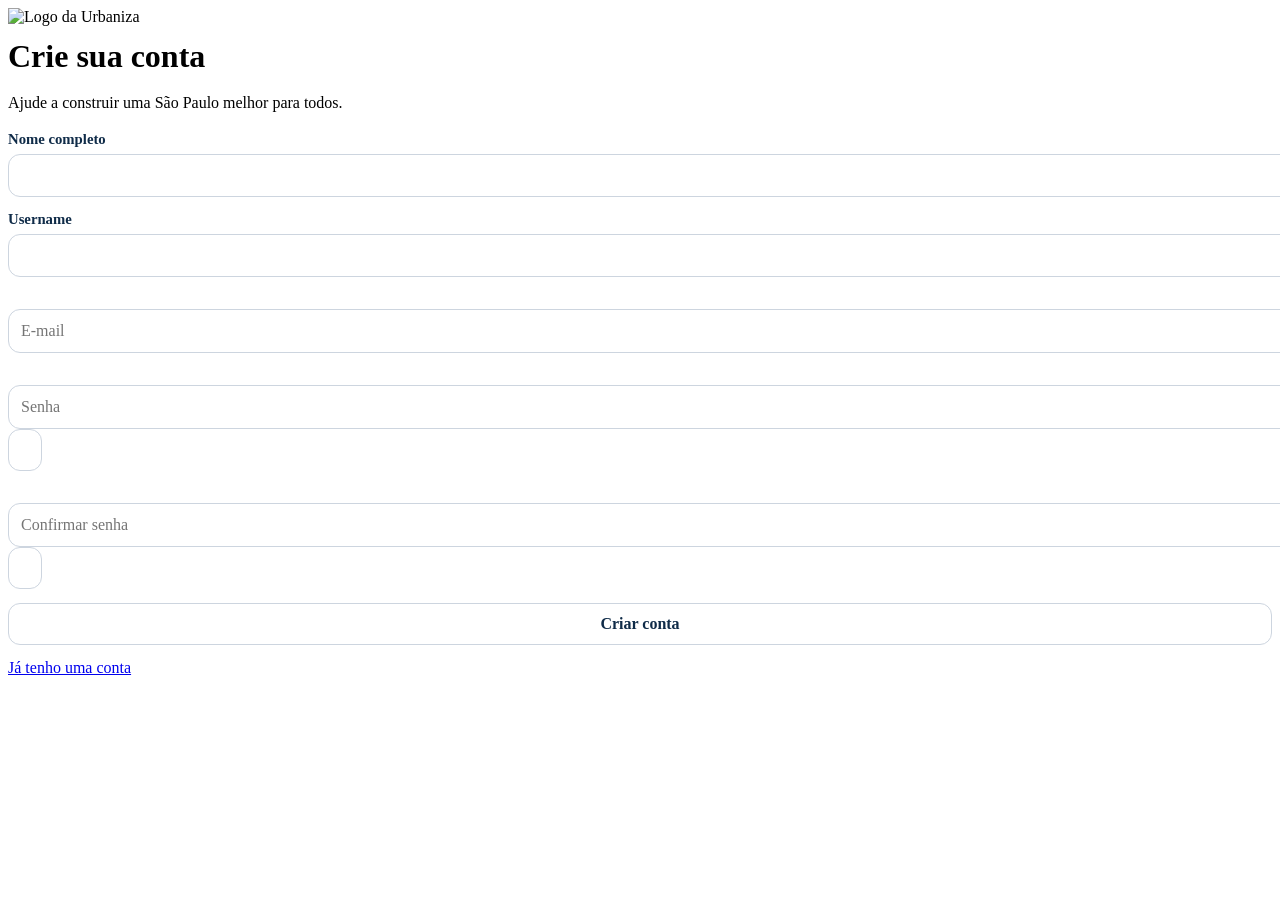
==== Cadastro.html @ 2e2e7699 "feat: implementa backend Spring Boot e integra funcionalidades do Urbaniza" ====
<!DOCTYPE html>
<html lang="PT-BR">

<head>
    <meta charset="UTF-8">
    <meta name="viewport" content="width=device-width, initial-scale=1.0">
    <title>Criar conta | Urbaniza</title>
    <link rel="stylesheet" href="Style.css">
    <link rel="stylesheet" href="App.css">
    <script src="App.js" defer></script>
</head>

<body>
    <header>
        <img src="./assets/Logo.svg" alt="Logo da Urbaniza" class="logo">
    </header>

    <main>
        <h1>Crie sua conta</h1>
        <p>
            Ajude a construir uma São Paulo melhor para todos.
        </p>
        <form>
            <label>Nome completo<input name="nome" autocomplete="name" maxlength="100" required></label>
            <label>Username<input name="username" autocomplete="username" pattern="[a-z0-9_]{3,30}" minlength="3" maxlength="30" title="3 a 30 letras minúsculas, números ou _" required></label>
            <div class="campo">
                <img src="./assets/Email.svg" alt="" class="icone">
                <input type="email" name="email" placeholder="E-mail" aria-label="E-mail" autocomplete="email" maxlength="254" required>
            </div>

            <div class="campo">
                <img src="./assets/Cadeado.svg" alt="" class="icone">
                <input type="password" name="senha" placeholder="Senha" aria-label="Senha" autocomplete="new-password" minlength="8" maxlength="72"
                    required>

                <button type="button" class="mostrar-senha" aria-label="Mostrar senha">
                    <img src="./assets/Olho.svg" alt="" class="icone">
                </button>
            </div>

            <div class="campo">
                <img src="./assets/Cadeado.svg" alt="" class="icone">
                <input type="password" name="confirmarSenha" placeholder="Confirmar senha" aria-label="Confirmar senha"
                    autocomplete="new-password" minlength="8" maxlength="72" required>

                <button type="button" class="mostrar-senha" aria-label="Mostrar confirmação de senha">
                    <img src="./assets/Olho.svg" alt="" class="icone">
                </button>
            </div>

            <button type="submit">Criar conta</button>
            <a href="Index.html" class="recuperar-senha">Já tenho uma conta</a>
        </form>
    </main>

</body>

</html>
---- App.css ----
[hidden] { display: none !important; }
label { display: flex; flex-direction: column; gap: 6px; text-align: left; color: #0f2b48; font-size: .92rem; font-weight: 600; }
form { display: flex; flex-direction: column; gap: 14px; }
input, select, textarea { width: 100%; min-width: 0; padding: 12px; border: 1px solid #cdd5df; border-radius: 12px; background: #fff; color: #0f2b48; font: inherit; }
textarea { resize: vertical; }
button, .botao { padding: 11px 16px; border: 1px solid #cdd5df; border-radius: 12px; background: white; color: #0f2b48; font: inherit; font-weight: 600; cursor: pointer; text-decoration: none; text-align: center; }
button:disabled { opacity: .6; cursor: wait; }
.primario, .botao { background: #068a47; color: #fff; border-color: #068a47; }
.perigo { color: #b42318; border-color: #fda29b; }
.painel { background: white; border-radius: 18px; padding: 22px; margin: 18px 0; box-shadow: 0 6px 18px #0f2b480b; }
h1 { margin: 12px 0; } h2 { margin-bottom: 14px; font-size: 1.25rem; }
p { line-height: 1.5; } section { margin-bottom: 22px; }
#status, .mensagem { margin: 12px 0; white-space: pre-line; overflow-wrap: anywhere; }
.mensagem:not(:empty), #status:not(:empty) { padding: 12px; border-radius: 10px; background: #eaf4f0; color: #135b3c; }
.erro, .mensagem.erro:not(:empty), #status.erro:not(:empty) { background: #fff0ee; color: #b42318; }
.acoes { display: flex; flex-wrap: wrap; gap: 8px; margin-top: 12px; }
.lista { display: grid; gap: 12px; margin: 16px 0; }
.lista article { padding: 18px; border-radius: 16px; background: white; border: 1px solid #e4e7ec; overflow-wrap: anywhere; }
.lista article p { margin: 6px 0; white-space: pre-wrap; }
.lista article h3 { margin-bottom: 8px; }
.notas-form { display: grid; grid-template-columns: repeat(3,minmax(0,1fr)); gap: 10px; }
.filtros { margin-top: 14px; }
.checkbox { flex-direction: row; align-items: center; } .checkbox input { width: auto; }
a:focus-visible, button:focus-visible, input:focus-visible, select:focus-visible, textarea:focus-visible { outline: 3px solid #3a75d0; outline-offset: 3px; }
.status-sem-notas { color: #64748b; background: #eef1f5; }
.status-ruim { color: #b42318; background: #fff0ee; }
#lista-regioes button { text-align: left; display: block; width: 100%; }
.card-regiao { text-decoration: none; color: inherit; }
.card-regiao .corpo-regiao { padding: 20px; }
.aviso-local { padding: 12px; background: #fff4ce; color: #644c00; border-radius: 12px; margin: 12px 0; }
.modal[open] { display: block; }
.modal form { margin-top: 16px; }
.leaflet-control-attribution { font-size: 10px; }
@media(max-width: 480px) { .notas-form { grid-template-columns: 1fr; } .painel { padding: 16px; } .filtros-categorias { flex-wrap: wrap; } }
.botao { display: inline-flex; align-items: center; justify-content: center; margin-top: 10px; }
.barra-busca { align-items: stretch; }
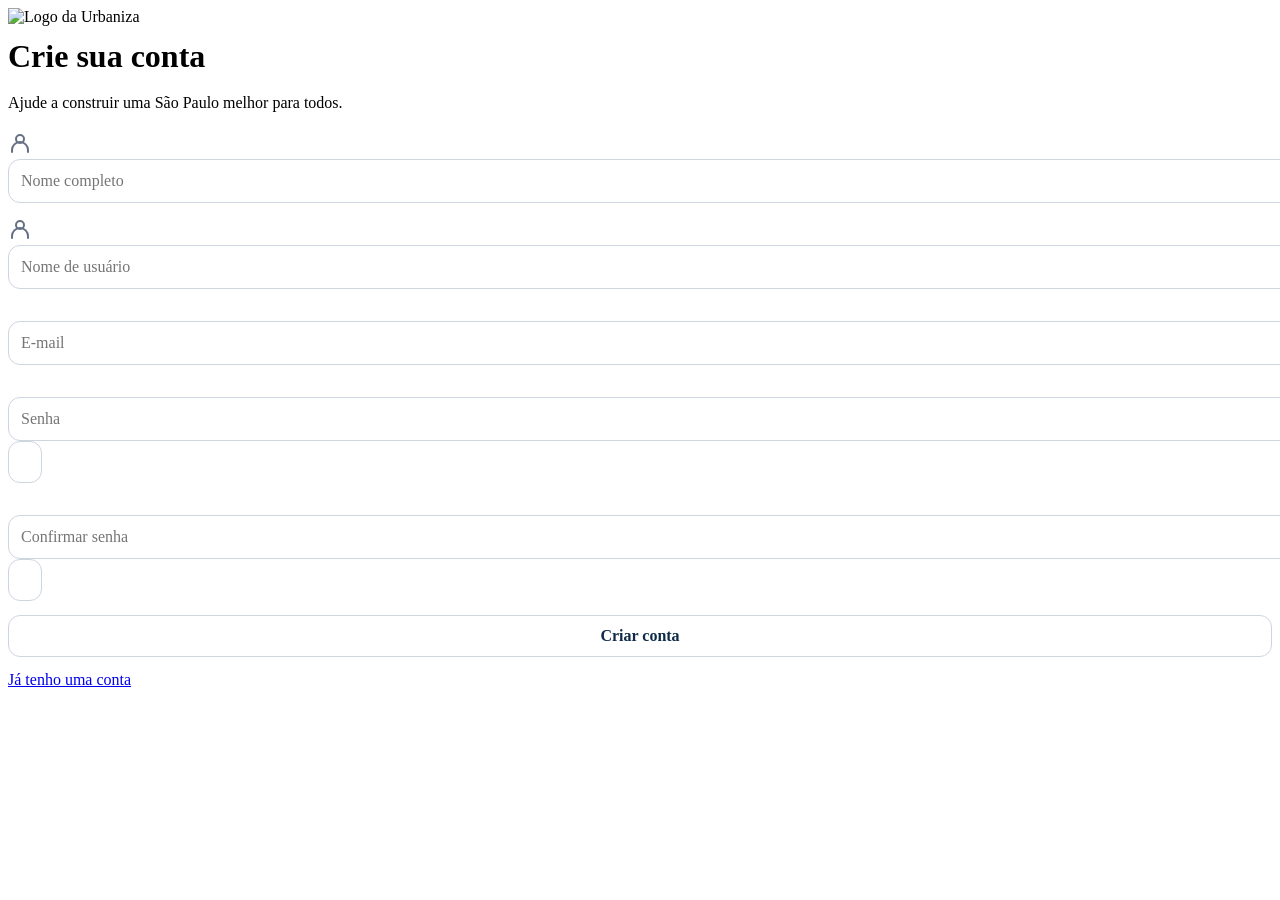
==== commit 9fdf9835: "fix: padroniza cadastro restaura perfil original e permite pesquisar bairros" ====
--- a/Cadastro.html
+++ b/Cadastro.html
@@ -5,8 +5,8 @@
     <meta charset="UTF-8">
     <meta name="viewport" content="width=device-width, initial-scale=1.0">
     <title>Criar conta | Urbaniza</title>
+    <link rel="stylesheet" href="App.css">
     <link rel="stylesheet" href="Style.css">
-    <link rel="stylesheet" href="App.css">
     <script src="App.js" defer></script>
 </head>
 
@@ -21,8 +21,14 @@
             Ajude a construir uma São Paulo melhor para todos.
         </p>
         <form>
-            <label>Nome completo<input name="nome" autocomplete="name" maxlength="100" required></label>
-            <label>Username<input name="username" autocomplete="username" pattern="[a-z0-9_]{3,30}" minlength="3" maxlength="30" title="3 a 30 letras minúsculas, números ou _" required></label>
+            <div class="campo">
+                <img src="./assets/Usuario.svg" alt="" class="icone">
+                <input type="text" name="nome" placeholder="Nome completo" aria-label="Nome completo" autocomplete="name" maxlength="100" required>
+            </div>
+            <div class="campo">
+                <img src="./assets/Usuario.svg" alt="" class="icone">
+                <input type="text" name="username" placeholder="Nome de usuário" aria-label="Nome de usuário" autocomplete="username" pattern="[a-z0-9_]{3,30}" minlength="3" maxlength="30" title="3 a 30 letras minúsculas, números ou _" required>
+            </div>
             <div class="campo">
                 <img src="./assets/Email.svg" alt="" class="icone">
                 <input type="email" name="email" placeholder="E-mail" aria-label="E-mail" autocomplete="email" maxlength="254" required>
